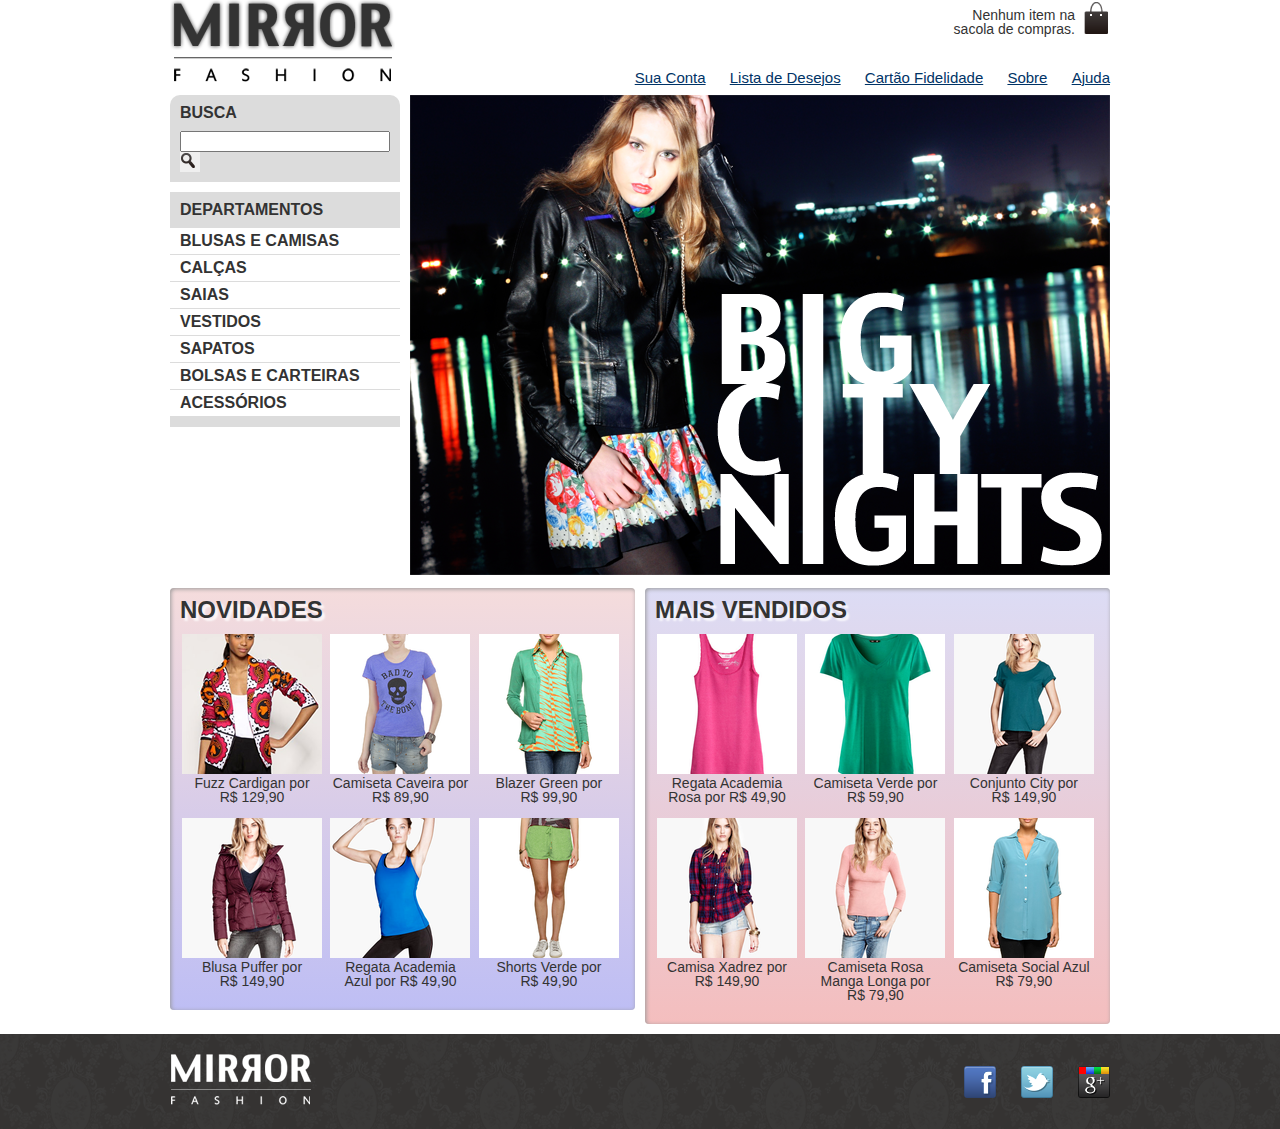
==== index.html @ 5f56e374 "Add files via upload" ====
<!DOCTYPE html>
<html lang="pt-br">
<head>
    <meta charset="UTF-8">
    <meta http-equiv="X-UA-Compatible" content="IE=edge">
    <meta name="viewport" content="width=device-width, initial-scale=1.0">
    <title>Mirror Fashion</title>

    <link rel="stylesheet" href="css/reset.css">
    <link rel="stylesheet" href="css/estilos.css">
</head>
<body>

    <!--Cabeçalho--> 
    <header class="container">
       <h1 id="Loja_cabecalho">
            <img src="img/logo.png" alt="Mirror Fashion">
       </h1>
       <p class="sacola">
            Nenhum item na sacola de compras.
       </p>
       <nav class="menu_opcoes">
            <ul>
                <li><a href="#">Sua Conta</a></li>
                <li><a href="#">Lista de Desejos</a></li>
                <li><a href="#">Cartão Fidelidade</a></li>
                <li><a href="sobre.html">Sobre</a></li>
                <li><a href="#">Ajuda</a></li>
            </ul>
       </nav>
    </header>

    <!--Destaque-->
    <div class="container destaque">
        <section class="busca">
            <h2>Busca</h2>
            <form>
                <input type="search">
                <button>Buscar</button>
            </form>        
        </section>
        <section class="menu-departamentos">
            <h2>Departamentos</h2>
            <nav>
                <ul>
                    <li><a href="#">Blusas e Camisas</a>
                        <ul>
                            <li><a href="#">Manga curta</a></li>
                            <li><a href="#">Manga comprida</a></li>
                            <li><a href="#">Camisa social</a></li>
                            <li><a href="#">Camisa casual</a></li>
                        </ul>
                    <li><a href="#">Calças</a></li>
                    <li><a href="#">Saias</a></li>
                    <li><a href="#">Vestidos</a></li>
                    <li><a href="#">Sapatos</a></li>
                    <li><a href="#">Bolsas e Carteiras</a></li>
                    <li><a href="#">Acessórios</a></li>
                </ul>
            </nav>
        </section>
        <section class="banner-destaque">
            <figure>
                <img src="img/destaque-home.png" alt="Promoção: Big City Night">
            </figure>
        </section>
    </div>

    <!--Painéis de produtos-->
    <div class="container paineis">
        <!--Novidades-->
        <section class="painel novidades">
            <h2>Novidades</h2>
            <ol>
                <li>
                    <a href="produto1.html">
                        <figure>
                            <img src="img/produtos/miniatura1.png" alt="miniatura1">
                            <figcaption>Fuzz Cardigan por<br>R$ 129,90</figcaption>
                        </figure>
                    </a>
                </li>
                <li>
                    <a href="produto2.html">
                        <figure>
                            <img src="img/produtos/miniatura2.png" alt="miniatura2">
                            <figcaption>Camiseta Caveira por R$ 89,90</figcaption>
                        </figure>
                    </a>
                </li>
                <li>
                    <a href="produto3.html">
                        <figure>
                            <img src="img/produtos/miniatura3.png" alt="miniatura3">
                            <figcaption>Blazer Green por<br>R$ 99,90</figcaption>
                        </figure>
                    </a>
                </li>
                <li>
                    <a href="produto4.html">
                        <figure>
                            <img src="img/produtos/miniatura4.png" alt="miniatura4">
                            <figcaption>Blusa Puffer por<br>R$ 149,90</figcaption>
                        </figure>
                    </a>
                </li>
                <li>
                    <a href="produto5.html">
                        <figure>
                            <img src="img/produtos/miniatura5.png" alt="miniatura5">
                            <figcaption>Regata Academia Azul por R$ 49,90</figcaption>
                        </figure>
                    </a>
                </li>
                <li>
                    <a href="produto11.html">
                        <figure>
                            <img src="img/produtos/miniatura11.png" alt="miniatura11">
                            <figcaption>Shorts Verde por<br>R$ 49,90</figcaption>
                        </figure>
                    </a>
                </li>
            </ol>
        </section>
        <!--Mais vendidos-->
        <section class="painel mais-vendidos">
            <h2>Mais vendidos</h2>
            <ol>
                <li>
                    <a href="produto6.html">
                        <figure>
                            <img src="img/produtos/miniatura6.png" alt="miniatura6">
                            <figcaption>Regata Academia Rosa por R$ 49,90</figcaption>
                        </figure>
                    </a>
                </li>
                <li>
                    <a href="produto7.html">
                        <figure>
                            <img src="img/produtos/miniatura7.png" alt="miniatura7">
                            <figcaption>Camiseta Verde por R$ 59,90</figcaption>
                        </figure>
                    </a>
                </li>
                <li>
                    <a href="produto8.html">
                        <figure>
                            <img src="img/produtos/miniatura8.png" alt="miniatura8">
                            <figcaption>Conjunto City por<br>R$ 149,90</figcaption>
                        </figure>
                    </a>
                </li>
                <li>
                    <a href="produto9.html">
                        <figure>
                            <img src="img/produtos/miniatura9.png" alt="miniatura9">
                            <figcaption>Camisa Xadrez por R$ 149,90</figcaption>
                        </figure>
                    </a>
                </li>
                <li>
                    <a href="produto10.html">
                        <figure>
                            <img src="img/produtos/miniatura10.png" alt="miniatura10">
                            <figcaption>Camiseta Rosa Manga Longa por<br>R$ 79,90</figcaption>
                        </figure>
                    </a>
                </li>
                <li>
                    <a href="produto12.html">
                        <figure>
                            <img src="img/produtos/miniatura12.png" alt="miniatura12">
                            <figcaption>Camiseta Social Azul R$ 79,90</figcaption>
                        </figure>
                    </a>
                </li>
            </ol>
        </section>
    </div>
    <footer>
        <div class="container">
            <img src="img/logo-rodape.png" alt="Logo rodapé">
                <ul class="social">
                    <li><a href="http:/facebook.com/mirrorfashion">Facebook</a></li>
                    <li><a href="http:/twitter.com/mirrorfashion">Twitter</a></li>
                    <li><a href="http:/plus.google.com/mirrorfashion">Google+</a></li>
                </ul>
        </div>   
    </footer>
</body>
</html>
---- css/estilos.css ----
body {
    color: #333;
    font-family:  "Lucida Sans Unicde", "Lucida Grande", sans-serif;
}

/* Começo do Header */
header {
    position: relative;
    height: 85px;
}

.container {
    margin: 0 auto;
    width: 940px;
}

.menu_opcoes {
    position: absolute;
    bottom: 0;
    right: 0;
}

.menu_opcoes a {
    color: #036;
}

.menu_opcoes ul{
    font-size: 15px;
}

.menu_opcoes ul li {
    display: inline; 
    margin-left: 20px;
}

.sacola{
    background-image: url(/img/sacola.png);
    background-repeat: no-repeat;
    background-position: top right;
    font-size: 14px;
    padding-right: 35px;
    padding-top: 8px;
    text-align: right;
    width: 140px;
    position: absolute;
    top: 0;
    right: 0;
}

/*Menu departamentos */
.menu-departamentos{
    clear: left;
    margin-top: 10px;
    padding-bottom: 10px;
}

.menu-departamentos a {
    color: #333;
    text-decoration: none;
}

.menu-departamentos li {
    background-color: white;
    margin-bottom: 1px;
    padding: 5px 10px;
}

.menu-departamentos li ul{
    display: none;
}

.menu-departamentos li:hover ul{
    display: block;
}

.menu-departamentos ul ul li{
    background-color: #dcdcdc;
}

.menu-departamentos li li a:before{
    content: "- ";
}

.busca {
    border-top-left-radius: 10px;
    border-top-right-radius: 10px;
}

.busca button {
    background-image: url(/img/busca.png);
    background-repeat: no-repeat;
    border: none;
    width: 20px;
    height: 20px;
    text-indent: -9999px;
}

.busca, 
.menu-departamentos {
    background-color: #dcdcdc;
    font-weight: bold;
    text-transform: uppercase;
    float: left;
    margin-right: 10px;
    width: 230px;
}

.busca h2,
.busca form,
.menu-departamentos h2 {
    margin: 10px
}

.busca input[type=search] {
    width: 210px;
}

.destaque {
    margin-top: 10px ;
}

.menu_opcoes a:hover {
    color: #007dc6;
}

.menu_opcoes a:active {
    color: #7cfc00
}

/* Painéis */
.painel {
    margin: 10px 0;
    padding: 10px;
    width: 445px;
    border-radius: 4px;
    box-shadow: inset 1px 1px 4px #999;
}


.painel h2 {
    font-size: 24px;
    font-weight: bold;
    text-transform: uppercase;
    margin-bottom: 10px;
    text-shadow: 3px 3px 2px rgba(255, 255, 255, 0.8);
}

.painel li {
    display: inline-block;
    vertical-align: top;
    width: 140px;
    margin: 2px;
    padding-bottom: 10px;
}

.painel li:hover {
    background-color: rgba(255, 255, 255, 0.8);
    box-shadow: 0 0 5px #333;
    transition: 0.7s;
    transform: scale(1.2) rotate(-5deg);

}

.painel a {
    color: #333;
    font-size: 14px;
    text-align: center;
    text-decoration: none;
}

.novidades {
    float: left;
    background-color: #F5DCDC;
    background: linear-gradient(#f5dcdc, #bebef4);
}

.mais-vendidos {
    float: right;
    background-color: #DCDCF5;
    background: linear-gradient(#dcdcf5, #f4bebe);
}

/* Footer */
footer {
    background-image: url(/img/fundo-rodape.png);
    clear: both;
    padding: 20px 0;
}

footer .container {
    position: relative;
}

.social {
    position: absolute;
    top: 12px;
    right: 0;
}

.social li {
    float: left;
    margin-left: 25px;
}

.social a {
    height: 32px;
    width: 32px;
    display: block;
    text-indent: -9999px;
}

.social a[href*="facebook.com"] {
    background-image: url(/img/facebook.png);
}

.social a[href*="twitter"] {
    background-image: url(/img/twitter.png);
}

.social a[href*="plus.google.com"] {
    background-image: url(/img/googleplus.png);
}
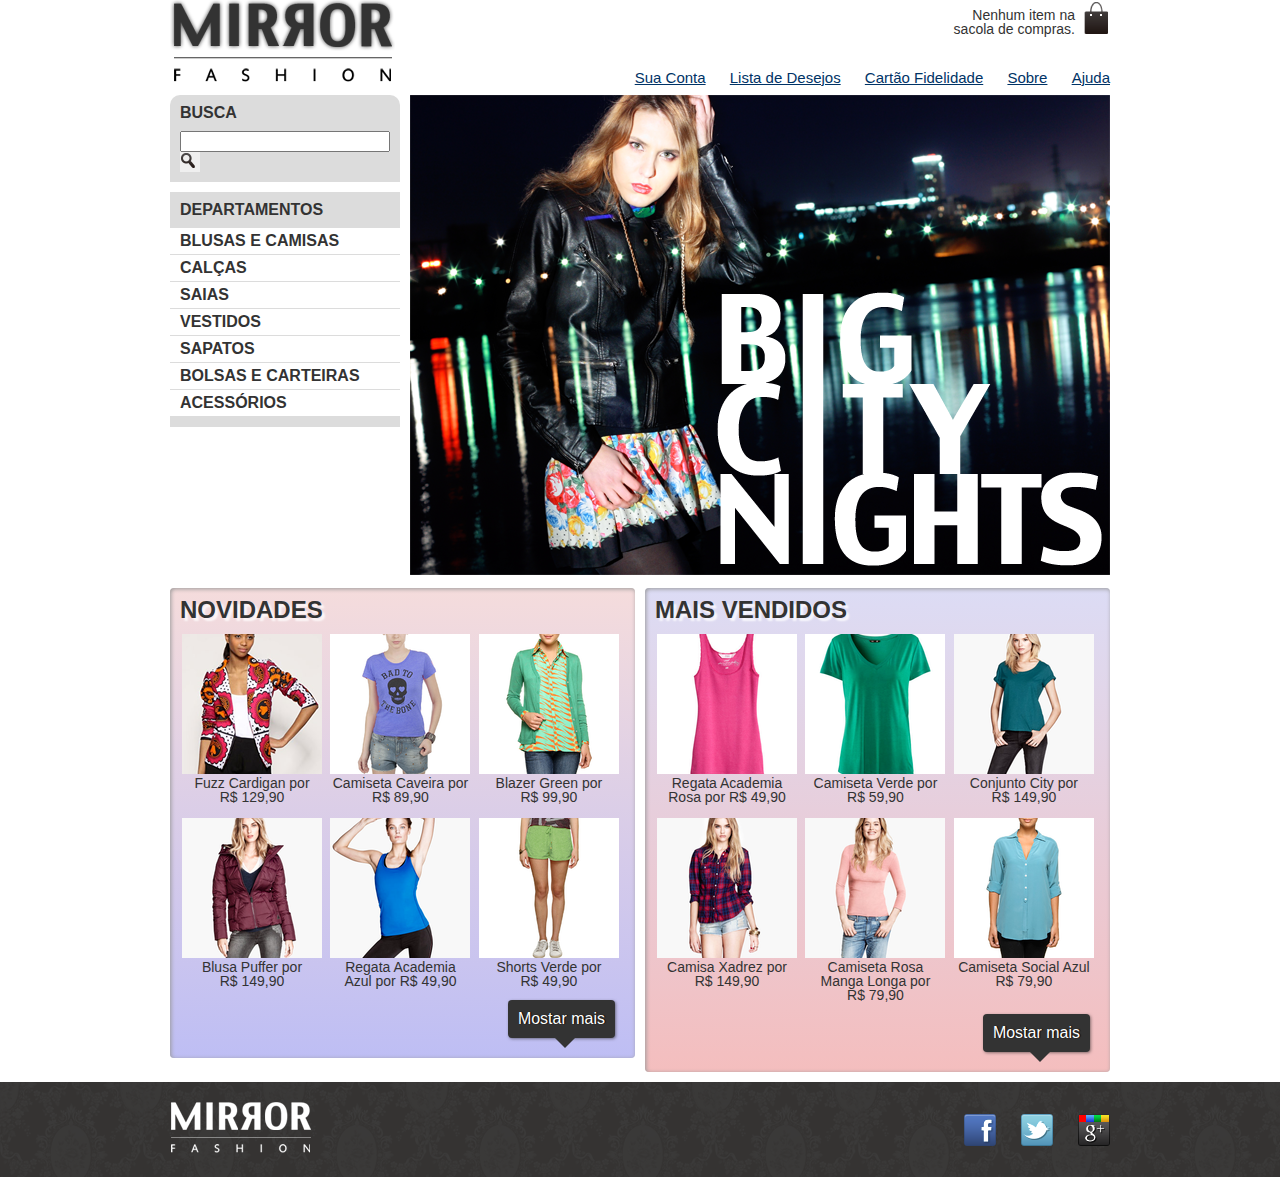
==== commit 50cbc47d: "Aula 12" ====
--- a/index.html
+++ b/index.html
@@ -8,6 +8,8 @@
 
     <link rel="stylesheet" href="css/reset.css">
     <link rel="stylesheet" href="css/estilos.css">
+    <script type="text/javascript" src="js/banner.js"></script>
+    <script type="text/javascript" src="js/jquery.js"></script>
 </head>
 <body>
 
@@ -73,7 +75,7 @@
             <h2>Novidades</h2>
             <ol>
                 <li>
-                    <a href="produto1.html">
+                    <a href="produto.html">
                         <figure>
                             <img src="img/produtos/miniatura1.png" alt="miniatura1">
                             <figcaption>Fuzz Cardigan por<br>R$ 129,90</figcaption>
@@ -120,7 +122,57 @@
                         </figure>
                     </a>
                 </li>
+                <li>
+                    <a href="produto6.html">
+                        <figure>
+                            <img src="img/produtos/miniatura6.png" alt="miniatura6">
+                            <figcaption>Regata Academia Rosa por R$ 49,90</figcaption>
+                        </figure>
+                    </a>
+                </li>
+                <li>
+                    <a href="produto7.html">
+                        <figure>
+                            <img src="img/produtos/miniatura7.png" alt="miniatura7">
+                            <figcaption>Camiseta Verde por R$ 59,90</figcaption>
+                        </figure>
+                    </a>
+                </li>
+                <li>
+                    <a href="produto8.html">
+                        <figure>
+                            <img src="img/produtos/miniatura8.png" alt="miniatura8">
+                            <figcaption>Conjunto City por<br>R$ 149,90</figcaption>
+                        </figure>
+                    </a>
+                </li>
+                <li>
+                    <a href="produto9.html">
+                        <figure>
+                            <img src="img/produtos/miniatura9.png" alt="miniatura9">
+                            <figcaption>Camisa Xadrez por R$ 149,90</figcaption>
+                        </figure>
+                    </a>
+                </li>
+                <li>
+                    <a href="produto10.html">
+                        <figure>
+                            <img src="img/produtos/miniatura10.png" alt="miniatura10">
+                            <figcaption>Camiseta Rosa Manga Longa por<br>R$ 79,90</figcaption>
+                        </figure>
+                    </a>
+                </li>
+                <li>
+                    <a href="produto12.html">
+                        <figure>
+                            <img src="img/produtos/miniatura12.png" alt="miniatura12">
+                            <figcaption>Camiseta Social Azul R$ 79,90</figcaption>
+                        </figure>
+                    </a>
+                </li>
             </ol>
+            <button type="button">Mostar mais</button>
+            <script type="text/javascript" src="js/home.js"></script>
         </section>
         <!--Mais vendidos-->
         <section class="painel mais-vendidos">
@@ -174,7 +226,57 @@
                         </figure>
                     </a>
                 </li>
+                <li>
+                    <a href="produto.html">
+                        <figure>
+                            <img src="img/produtos/miniatura1.png" alt="miniatura1">
+                            <figcaption>Fuzz Cardigan por<br>R$ 129,90</figcaption>
+                        </figure>
+                    </a>
+                </li>
+                <li>
+                    <a href="produto2.html">
+                        <figure>
+                            <img src="img/produtos/miniatura2.png" alt="miniatura2">
+                            <figcaption>Camiseta Caveira por R$ 89,90</figcaption>
+                        </figure>
+                    </a>
+                </li>
+                <li>
+                    <a href="produto3.html">
+                        <figure>
+                            <img src="img/produtos/miniatura3.png" alt="miniatura3">
+                            <figcaption>Blazer Green por<br>R$ 99,90</figcaption>
+                        </figure>
+                    </a>
+                </li>
+                <li>
+                    <a href="produto4.html">
+                        <figure>
+                            <img src="img/produtos/miniatura4.png" alt="miniatura4">
+                            <figcaption>Blusa Puffer por<br>R$ 149,90</figcaption>
+                        </figure>
+                    </a>
+                </li>
+                <li>
+                    <a href="produto5.html">
+                        <figure>
+                            <img src="img/produtos/miniatura5.png" alt="miniatura5">
+                            <figcaption>Regata Academia Azul por R$ 49,90</figcaption>
+                        </figure>
+                    </a>
+                </li>
+                <li>
+                    <a href="produto11.html">
+                        <figure>
+                            <img src="img/produtos/miniatura11.png" alt="miniatura11">
+                            <figcaption>Shorts Verde por<br>R$ 49,90</figcaption>
+                        </figure>
+                    </a>
+                </li>
             </ol>
+            <button type="button">Mostar mais</button>
+            <script type="text/javascript" src="js/home.js"></script>
         </section>
     </div>
     <footer>
--- a/css/estilos.css
+++ b/css/estilos.css
@@ -219,4 +219,53 @@
 
 .social a[href*="plus.google.com"] {
     background-image: url(/img/googleplus.png);
+}
+
+.painel li:nth-child(n+7) {
+    display: none;
+}
+
+.painel-aberto li:nth-child(n+7) {
+    display: inline-block;
+}
+
+.painel button {
+    float: right;
+    margin-right: 10px;
+    padding: 10px;
+    background-color: #333;
+    border: 0;
+    border-radius: 4px;
+    box-shadow: 1px 1px 3px rgba(30, 30, 30, 0.5);
+    color: white;
+    font-size: 1em;
+    text-decoration: none;
+    text-shadow: 1px 0 1px black;
+    transition: 0.3s;
+    position: relative;
+    margin-bottom: 10px;
+}
+
+.painel button:hover {
+    background-color: #393939;
+    box-shadow: 1px 0 20px rgba(200, 200, 120, 0.9);
+}
+
+.painel button::after {
+    content: '';
+    display: block;
+    height: 0;
+    width: 0;
+    border-top: 10px solid #333;
+    border-left: 10px solid transparent;
+    border-right: 10px solid transparent;
+    position: absolute;
+    top: 100%;
+    left: 100%;
+    margin-left: -60px;
+    transition: 0.3s;
+}
+
+.painel button:hover::after {
+    border-top-color: #393939;
 }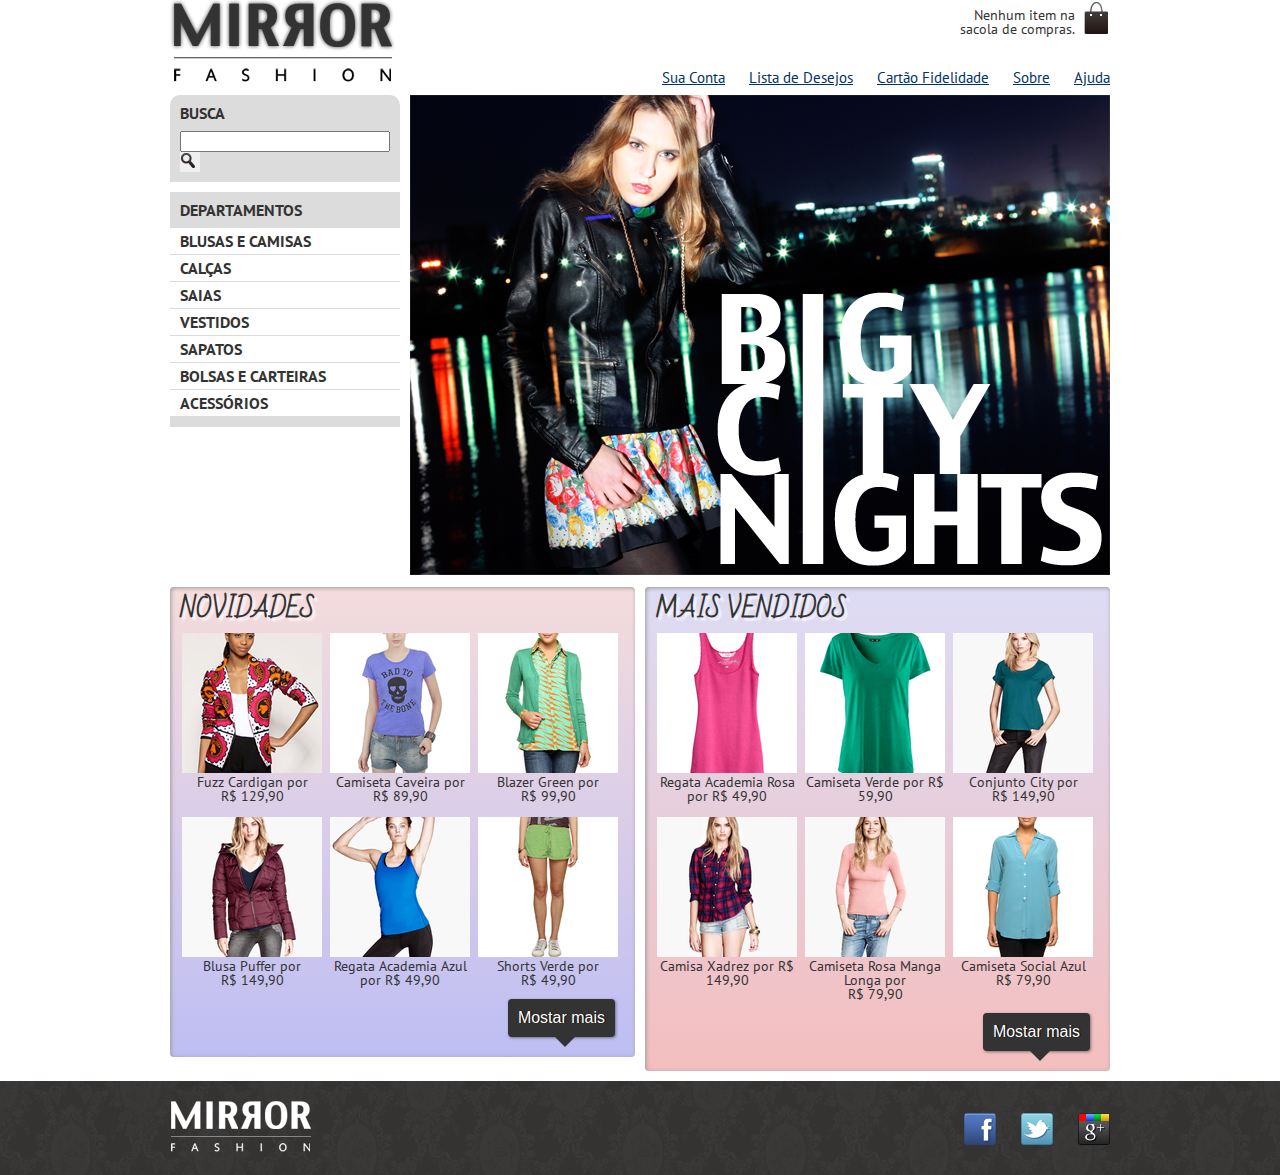
==== commit aae641f0: "Aula 13" ====
--- a/index.html
+++ b/index.html
@@ -8,6 +8,7 @@
 
     <link rel="stylesheet" href="css/reset.css">
     <link rel="stylesheet" href="css/estilos.css">
+    <link rel="stylesheet" href='http://fonts.googleapis.com/css?family=PT+Sans|Bad+Script'>
     <script type="text/javascript" src="js/banner.js"></script>
     <script type="text/javascript" src="js/jquery.js"></script>
 </head>
@@ -282,12 +283,13 @@
     <footer>
         <div class="container">
             <img src="img/logo-rodape.png" alt="Logo rodapé">
-                <ul class="social">
-                    <li><a href="http:/facebook.com/mirrorfashion">Facebook</a></li>
-                    <li><a href="http:/twitter.com/mirrorfashion">Twitter</a></li>
-                    <li><a href="http:/plus.google.com/mirrorfashion">Google+</a></li>
-                </ul>
+            <ul class="social">
+                <li><a href="http:/facebook.com/mirrorfashion">Facebook</a></li>
+                <li><a href="http:/twitter.com/mirrorfashion">Twitter</a></li>
+                <li><a href="http:/plus.google.com/mirrorfashion">Google+</a></li>
+            </ul>
         </div>   
+        <div class="fb-like" data-href="https://www.facebook.com/mirrorfashion/" data-width="" data-layout="standart" data-action="like" data-size="small" data-share="true"></div>
     </footer>
 </body>
 </html>--- a/css/estilos.css
+++ b/css/estilos.css
@@ -1,6 +1,6 @@
 body {
     color: #333;
-    font-family:  "Lucida Sans Unicde", "Lucida Grande", sans-serif;
+    font-family:  'PT Sans', sans-serif;
 }
 
 /* Começo do Header */
@@ -138,6 +138,7 @@
 
 
 .painel h2 {
+    font-family: 'Bad Script', sans-serif;
     font-size: 24px;
     font-weight: bold;
     text-transform: uppercase;
